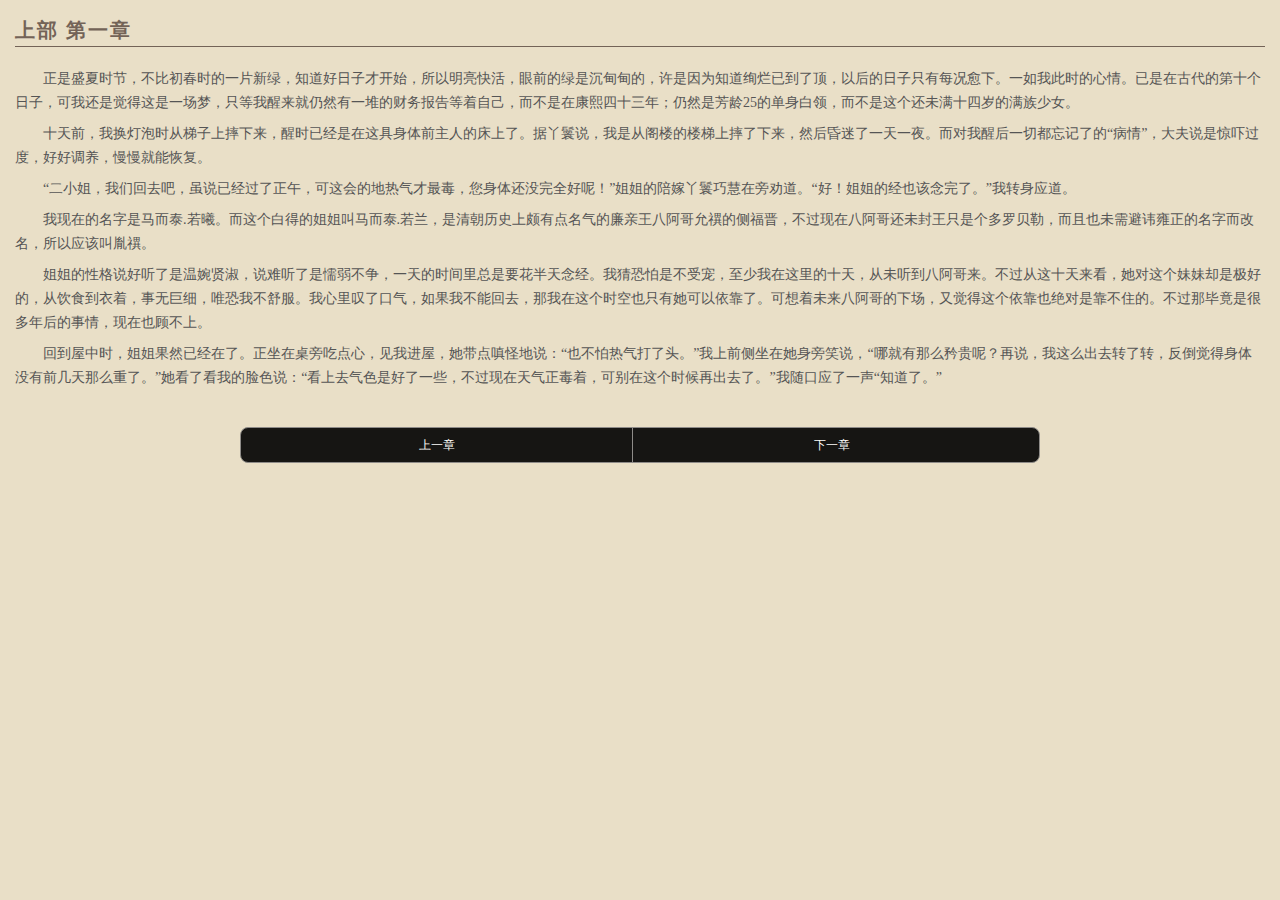
==== 慕课网学习/WebApp书城整站开发/demo.html @ 69f205f6 "muke" ====
<!DOCTYPE html>
<html ng-app="app">

	<head>
		<meta charset="utf-8">
		<meta name="viewport" content="width=device-width,initial-scale=1.0, maximum-scale=1.0, user-scalable=no,minimal-ui" />
		<meta name="format-detection" content="telephone=no" />
		<!-- 数字不识别成电话号码-->
		<title></title>
		<link rel="stylesheet" href="css/reset.css" />
		<style type="text/css">
			html {
				width: 100%;
				height: 100%;
				overflow-x: hidden;
			}
			
			body {
				text-align: left;
				width: 100%;
				overflow: hidden;
				background: #e9dfc7;
			}
			
			.m-read-content {
				font-size: 14px;
				color: #555;
				line-height: 31px;
				padding: 15px;
			}
			
			.m-read-content h4 {
				font-size: 20px;
				color: #736357;
				border-bottom: 1px solid #736357;
				letter-spacing: 2px;
				margin: 0 0 1em 0;
			}
			
			.m-read-content p {
				text-indent: 2em;
				margin: 0.5em 0;
				letter-spacing: 0px;
				line-height: 24px;
			}
			
			.m-button-bar {
				width: 70%;
				max-width: 800px;
				padding: 5px;
				margin: 0 auto;
			}
			
			.u-tab {
				height: 34px;
				margin: 10px auto;
				line-height: 34px;
				border-radius: 8px;
				border: 1px solid #858382;
				font-size: 12px;
				background: #000;
				opacity: 0.9;
			}
			
			.u-tab li {
				display: inline-block;
				width: 49%;
				text-align: center;
				color: #fff;
				border-right: 1px solid #858382;
			}
			
			.u-tab li:nth-child(2) {
				border-right: none;
			}
			
			.top-nav {
				position: fixed;
				top: 0;
				height: 50px;
				width: 100%;
				z-index: 9999;
				background: #000;
			}
			
			.icon-back {
				position: absolute;
				top: 14px;
				left: 10px;
				width: 23px;
				height: 23px;
				background: url([data-uri]);
				background-size: contain;
			}
			
			.nav-title {
				position: absolute;
				top: 16px;
				left: 42px;
				color: #d5d5d6;
			}
			
			.nav-pannel-bk {
				position: fixed;
				bottom: 70px;
				height: 135px;
				width: 100%;
				background: #000;
				opacity: 0.9;
				z-index: 10000;
			}
			
			.nav-pannel {
				position: fixed;
				bottom: 70px;
				height: 135px;
				width: 100%;
				background: none;
				color: #fff;
				z-index: 10001;
			}
			/*.nav-pannel{
				position:fixed;
				bottom:70px;
				height:135px;
				width:100%;
				background:rgba(0,0,0,0.9);				 
				z-index:10000;
				color:#fff;
			}*/
			
			.child-mod {
				padding: 5px 10px;
				margin: 15px;
			}
			
			.child-mod span {
				display: inline-block;
				padding-right: 20px;
				padding-left: 10px;
			}
			
			.font-size-button {
				background: none;
				border: 1px #8c8c8c solid;
				border-radius: 16px;
				color: #fff;
				padding: 5px 40px;
			}
			
			.child-mod button:nth-child(2) {
				margin-right: 10px;
			}
			
			.bk-container {
				position: relative;
				width: 30px;
				height: 30px;
				border-radius: 15px;
				background: #fff;
				display: inline-block;
				vertical-align: middle;
			}
			/*外圈*/
			
			.bk-container-current {
				position: absolute;
				width: 32px;
				height: 32px;
				border-radius: 16px;
				border: 1px #ff7800 solid;
				display: inline-block;
				top: -2px;
				left: -2px;
			}
			
			.bottom-nav-bk {
				position: fixed;
				bottom: 0px;
				height: 70px;
				width: 100%;
				background: #000;
				opacity: 0.9;
				z-index: 10004;
			}
			
			.bottom-nav {
				position: fixed;
				bottom: 0px;
				height: 70px;
				width: 100%;
				background: none;
				color: #fff;
				z-index: 10004;
				margin: 0 auto;
				text-align: center;
			}
			
			.bottom-nav .item {
				display: inline-block;
				width: 32%;
				text-align: center;
				margin: 0 auto;
			}
			
			.item-wrap {
				width: 26px;
				margin: 0 auto;
				position: relative;
			}
			
			.icon-text {
				position: absolute;
				top: 25px;
				font-size: 10px;
			}
			
			.icon-menu {
				position: absolute;
				top: 3px;
				left: 2px;
				width: 18px;
				height: 13px;
				background: url([data-uri]);
				background-size: contain;
			}
			
			.icon-ft {
				position: absolute;
				top: 3px;
				left: 1px;
				width: 20px;
				height: 13px;
				background: url([data-uri]);
				background-size: contain;
			}
			
			.current .icon-ft {
				position: absolute;
				top: 2px;
				left: 0px;
				width: 22px;
				height: 15px;
				background: url([data-uri]);
				background-size: contain;
			}
			
			.icon-day {
				position: absolute;
				top: 3px;
				left: 1px;
				width: 19px;
				height: 18px;
				background: url([data-uri]);
				background-size: contain;
			}
			
			.icon-night {
				position: absolute;
				top: 3px;
				left: 4px;
				width: 16px;
				height: 16px;
				background: url([data-uri]);
				background-size: contain;
			}
			.artical-action-mid{
				position:fixed;
				z-index:10002;
				width:100%;
				height:40%;
				top:30%;
			}
		</style>
	</head>

	<body>
		<div id="root" class="container">
			<div class="m-artical-action">
				<div id="action_mid"class="artical-action-mid"></div>
			</div>
			<div id="top_nav" class="top-nav" style="display: none;">
				<div class="icon-back"></div>
				<div class="nav-title">返回书架</div>
			</div>
			<div id="fiction_chapter_title">

			</div>
			<div id="fiction_container" class="m-read-content">
				<h4>上部 第一章</h4>
				<p>
					正是盛夏时节，不比初春时的一片新绿，知道好日子才开始，所以明亮快活，眼前的绿是沉甸甸的，许是因为知道绚烂已到了顶，以后的日子只有每况愈下。一如我此时的心情。已是在古代的第十个日子，可我还是觉得这是一场梦，只等我醒来就仍然有一堆的财务报告等着自己，而不是在康熙四十三年；仍然是芳龄25的单身白领，而不是这个还未满十四岁的满族少女。
				</p>
				<p>十天前，我换灯泡时从梯子上摔下来，醒时已经是在这具身体前主人的床上了。据丫鬟说，我是从阁楼的楼梯上摔了下来，然后昏迷了一天一夜。而对我醒后一切都忘记了的“病情”，大夫说是惊吓过度，好好调养，慢慢就能恢复。</p>
				<p>“二小姐，我们回去吧，虽说已经过了正午，可这会的地热气才最毒，您身体还没完全好呢！”姐姐的陪嫁丫鬟巧慧在旁劝道。“好！姐姐的经也该念完了。”我转身应道。</p>
				<p>我现在的名字是马而泰.若曦。而这个白得的姐姐叫马而泰.若兰，是清朝历史上颇有点名气的廉亲王八阿哥允禩的侧福晋，不过现在八阿哥还未封王只是个多罗贝勒，而且也未需避讳雍正的名字而改名，所以应该叫胤禩。</p>
				<p>姐姐的性格说好听了是温婉贤淑，说难听了是懦弱不争，一天的时间里总是要花半天念经。我猜恐怕是不受宠，至少我在这里的十天，从未听到八阿哥来。不过从这十天来看，她对这个妹妹却是极好的，从饮食到衣着，事无巨细，唯恐我不舒服。我心里叹了口气，如果我不能回去，那我在这个时空也只有她可以依靠了。可想着未来八阿哥的下场，又觉得这个依靠也绝对是靠不住的。不过那毕竟是很多年后的事情，现在也顾不上。</p>
				<p>回到屋中时，姐姐果然已经在了。正坐在桌旁吃点心，见我进屋，她带点嗔怪地说：“也不怕热气打了头。”我上前侧坐在她身旁笑说，“哪就有那么矜贵呢？再说，我这么出去转了转，反倒觉得身体没有前几天那么重了。”她看了看我的脸色说：“看上去气色是好了一些，不过现在天气正毒着，可别在这个时候再出去了。”我随口应了一声“知道了。”</p>
			</div>
			<div class="m-button-bar">
				<ul class="u-tab">
					<li id="prev_button">上一章</li>
					<li id="next_button">下一章</li>
				</ul>
			</div>
			<div class="nav-pannel-bk font_container" style="display: none;"></div>
			<div class="nav-pannel font_container" id="font_container" style="display: none;">
				<div class="child-mod">
					<span>字号</span>
					<button id="large_font" class="font-size-button">大</button>
					<button id="small_font" class="font-size-button">小</button>
				</div>
				<div id="bk_container" class="child-mod">
					<span>背景</span>
					<div class="bk-container">
						<div class="bk-container-current">
						</div>
					</div>
				</div>
			</div>
			<div class="bottom-nav-bk bottom_nav" style="display: none;"></div>
			<div class="bottom-nav bottom_nav" style="display: none;">
				<div id="menu_button" class="item">
					<div class="item-wrap">
						<div class="icon-menu"></div>
						<div class="icon-text">
							目录
						</div>
					</div>
				</div>
				<div id="font_button" class="item">
					<div class="item-wrap">
						<div class="icon-ft"></div>
						<div class="icon-text">
							字体
						</div>
					</div>
				</div>
				<div id="night_button" class="item">
					<div id="day-icon" class="item-wrap" style="display: none;">
						<div class="icon-day"></div>
						<div class="icon-text">
							白天
						</div>
					</div>
					<div id="night-icon" class="item-wrap">
						<div class="icon-night"></div>
						<div class="icon-text">
							夜间
						</div>
					</div>
				</div>
			</div>
		</div>
		<script src="lib/zepto.min.js"></script>
		<script>
			window.jQuery = $;
		</script>
		<script src="js/jquery.base64.js"></script>
		<script src="js/jquery.jsonp.js"></script>
		<script>
			(function() {
				var Util = (function() {
					var prefix = 'html5_reader_'
					var StorageGetter = function(key) {
						return localStorage.getItem(prefix + key);
					}
					var StorageSetter = function(key, val) {
						return localStorage.setItem(prefix + key, val);
					}
					return {
						StorageGetter: StorageGetter,
						StorageSetter: StorageSetter
					}
				})();
                
                var Dom={
                	top_nav:$('#top_nav'),
                	bottom_nav:$('.bottom_nav'),
                	font_button:$('#font_button'),
                font_container:$('.font_container'),
                bk_container:$('#bk_container'),
                }
                var Win=$(window);
                var Doc=$(document);
                
                var FictionContainer=$('#fiction_container')
                var initFontSize=Util.StorageGetter('font_size');
                initFontSize=parseInt(initFontSize);
                if(!initFontSize){
                	initFontSize=14;//初始字号
                }
                FictionContainer.css('font-size',initFontSize);
                
				function main() {
					//todo 整个项目的入口函数
					EventHanlder();
				}

				function ReaderModel() {
					//todo 实现和阅读器相关的数据交互的方法
				}

				function ReaderBaseFrame() {
					//todo 渲染基本的UI结构
				}

				function EventHanlder() {
					//todo 交互的事件绑定
					//touch
					//zepto tap
					//jQuery4.0之前 click 会有300ms延时
					//新版click tap
					$('#action_mid').click(function(){
						if(Dom.top_nav.css('display')=='none'){
							Dom.bottom_nav.show();
							Dom.top_nav.show();
						}else{
							Dom.bottom_nav.hide();
							Dom.top_nav.hide();
							Dom.font_container.hide();
							Dom.font_button.removeClass('current');
						}
					});
					 Dom.font_button.click(function(){
						if(Dom.font_container.css('display')=='none'){
							Dom.font_container.show();
							Dom.font_button.addClass('current');
						}else{
							Dom.font_container.hide();
							Dom.font_button.removeClass('current');
						}
					});
					$('#night_button').click(function(){
						//TODO 触发背景切换的事件
					});
					
					//字体放大
					$('#large_font').click(function(){
						if(initFontSize>20){
							return;
						}
						initFontSize+=1;
						FictionContainer.css('font-size',initFontSize);
						Util.StorageSetter('font_size',initFontSize);
					});
					//字体缩小
					$('#small_font').click(function(){
						if(initFontSize<12){
							return;
						}
						initFontSize-=1;
						FictionContainer.css('font-size',initFontSize);
						Util.StorageSetter('font_size',initFontSize);
					});
					
					Win.scroll(function(){
						Dom.bottom_nav.hide();
						Dom.top_nav.hide();
						Dom.font_container.hide();
						Dom.font_button.removeClass('current');
					});
				}

				main();
			})();
		</script>
	</body>

</html>
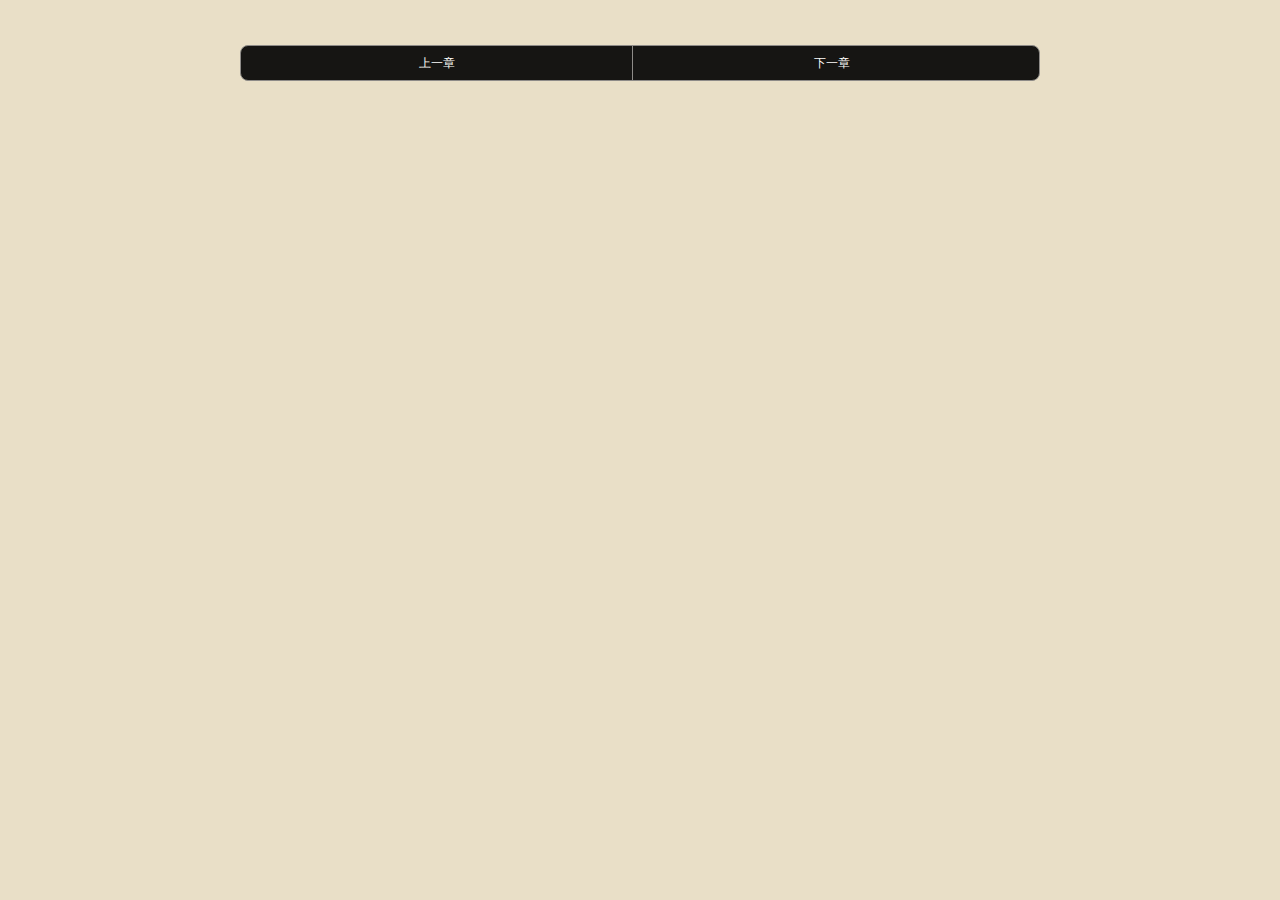
==== commit 4687cdaa: "基本完成。" ====
--- a/慕课网学习/WebApp书城整站开发/demo.html
+++ b/慕课网学习/WebApp书城整站开发/demo.html
@@ -287,7 +287,7 @@
 
 			</div>
 			<div id="fiction_container" class="m-read-content">
-				<h4>上部 第一章</h4>
+				<!--<h4>上部 第一章</h4>
 				<p>
 					正是盛夏时节，不比初春时的一片新绿，知道好日子才开始，所以明亮快活，眼前的绿是沉甸甸的，许是因为知道绚烂已到了顶，以后的日子只有每况愈下。一如我此时的心情。已是在古代的第十个日子，可我还是觉得这是一场梦，只等我醒来就仍然有一堆的财务报告等着自己，而不是在康熙四十三年；仍然是芳龄25的单身白领，而不是这个还未满十四岁的满族少女。
 				</p>
@@ -295,7 +295,7 @@
 				<p>“二小姐，我们回去吧，虽说已经过了正午，可这会的地热气才最毒，您身体还没完全好呢！”姐姐的陪嫁丫鬟巧慧在旁劝道。“好！姐姐的经也该念完了。”我转身应道。</p>
 				<p>我现在的名字是马而泰.若曦。而这个白得的姐姐叫马而泰.若兰，是清朝历史上颇有点名气的廉亲王八阿哥允禩的侧福晋，不过现在八阿哥还未封王只是个多罗贝勒，而且也未需避讳雍正的名字而改名，所以应该叫胤禩。</p>
 				<p>姐姐的性格说好听了是温婉贤淑，说难听了是懦弱不争，一天的时间里总是要花半天念经。我猜恐怕是不受宠，至少我在这里的十天，从未听到八阿哥来。不过从这十天来看，她对这个妹妹却是极好的，从饮食到衣着，事无巨细，唯恐我不舒服。我心里叹了口气，如果我不能回去，那我在这个时空也只有她可以依靠了。可想着未来八阿哥的下场，又觉得这个依靠也绝对是靠不住的。不过那毕竟是很多年后的事情，现在也顾不上。</p>
-				<p>回到屋中时，姐姐果然已经在了。正坐在桌旁吃点心，见我进屋，她带点嗔怪地说：“也不怕热气打了头。”我上前侧坐在她身旁笑说，“哪就有那么矜贵呢？再说，我这么出去转了转，反倒觉得身体没有前几天那么重了。”她看了看我的脸色说：“看上去气色是好了一些，不过现在天气正毒着，可别在这个时候再出去了。”我随口应了一声“知道了。”</p>
+				<p>回到屋中时，姐姐果然已经在了。正坐在桌旁吃点心，见我进屋，她带点嗔怪地说：“也不怕热气打了头。”我上前侧坐在她身旁笑说，“哪就有那么矜贵呢？再说，我这么出去转了转，反倒觉得身体没有前几天那么重了。”她看了看我的脸色说：“看上去气色是好了一些，不过现在天气正毒着，可别在这个时候再出去了。”我随口应了一声“知道了。”</p>-->
 			</div>
 			<div class="m-button-bar">
 				<ul class="u-tab">
@@ -368,7 +368,21 @@
 					var StorageSetter = function(key, val) {
 						return localStorage.setItem(prefix + key, val);
 					}
+					var getBSONP=function(url,callback){
+						return $.jsonp({
+							url:url,
+							cache:true,
+							callback:'duokan_fiction_chapter',
+							success:function(result){
+								//debugger;
+								var data=$.base64.decode(result);
+								var json=decodeURIComponent(escape(data));
+								callback(json);
+							}
+						})
+					}
 					return {
+						getBSONP:getBSONP,
 						StorageGetter: StorageGetter,
 						StorageSetter: StorageSetter
 					}
@@ -384,6 +398,9 @@
                 var Win=$(window);
                 var Doc=$(document);
                 
+                
+                var readerModel;
+                var readerUI;
                 var FictionContainer=$('#fiction_container')
                 var initFontSize=Util.StorageGetter('font_size');
                 initFontSize=parseInt(initFontSize);
@@ -394,15 +411,88 @@
                 
 				function main() {
 					//todo 整个项目的入口函数
+					readerModel=ReaderModel();
+					readerUI=ReaderBaseFrame(FictionContainer);
+					readerModel.init(function(data){
+						 readerUI(data);
+					});
 					EventHanlder();
 				}
 
 				function ReaderModel() {
 					//todo 实现和阅读器相关的数据交互的方法
+					var Chapter_id;
+					var ChapterTotal;
+					var init=function(UIcallback){
+						getFictionInfo(function(){
+							getCurChapterContent(Chapter_id,function(data){
+								//TODO
+								UIcallback && UIcallback(data);
+							});
+						})
+					}
+					var getFictionInfo=function(callback){
+						$.get('data/chapter.json',function(data){
+							//TODO 获得章节信息之后的回调
+							Chapter_id=Util.StorageGetter('last_chapter_id');
+							if(Chapter_id==null){
+							Chapter_id=data.chapters[1].chapter_id;
+							}
+							ChapterTotal=data.chapters.length;
+							callback&&callback();
+						},'json');
+					}
+					var getCurChapterContent=function(chapter_id,callback){
+						$.get('data/data'+chapter_id+'.json',function(data){
+							if(data.result==0){
+								var url=data.jsonp;
+								Util.getBSONP(url,function(data){
+									//debugger;
+									callback && callback(data);
+								});
+							}
+						},'json')
+					}
+					//获得上一章内容
+					var prevChapter=function(UIcallback){
+						Chapter_id=parseInt(Chapter_id,10);
+						if(Chapter_id==1){
+							return;
+						}
+						 Chapter_id-=1;
+						getCurChapterContent(Chapter_id,UIcallback);
+						Util.StorageSetter('last_chapter_id',Chapter_id);
+					}
+					//获得下一章内容
+					var nextChapter=function(UIcallback){
+						Chapter_id=parseInt(Chapter_id,10);
+						if(Chapter_id==ChapterTotal){
+							return;
+						}
+					    Chapter_id+=1;
+						getCurChapterContent(Chapter_id,UIcallback);
+						Util.StorageSetter('last_chapter_id',Chapter_id);
+					}
+					return{
+						init:init,
+						prevChapter:prevChapter,
+						nextChapter:nextChapter,
+					}
 				}
 
-				function ReaderBaseFrame() {
+				function ReaderBaseFrame(container) {
 					//todo 渲染基本的UI结构
+					function parseChapterData(jsonData){
+						var jsonObj=JSON.parse(jsonData);
+						var html='<h4>'+jsonObj.t+'</h4>';
+						for(var i=0;i<jsonObj.p.length;i++){
+							html+='<p>'+jsonObj.p[i]+'</p>';
+						}
+						return html;
+					}
+					return function(data){
+						container.html(parseChapterData(data));
+					}
 				}
 
 				function EventHanlder() {
@@ -460,6 +550,18 @@
 						Dom.font_container.hide();
 						Dom.font_button.removeClass('current');
 					});
+					
+					$('#prev_button').click(function(){
+						//TODO 获得章节的翻页数据->把数据拿出来渲染
+						readerModel.prevChapter(function(data){
+							readerUI(data);
+						});
+					});
+					$('#next_button').click(function(){
+						readerModel.nextChapter(function(data){
+							readerUI(data);
+						});		 
+					});
 				}
 
 				main();
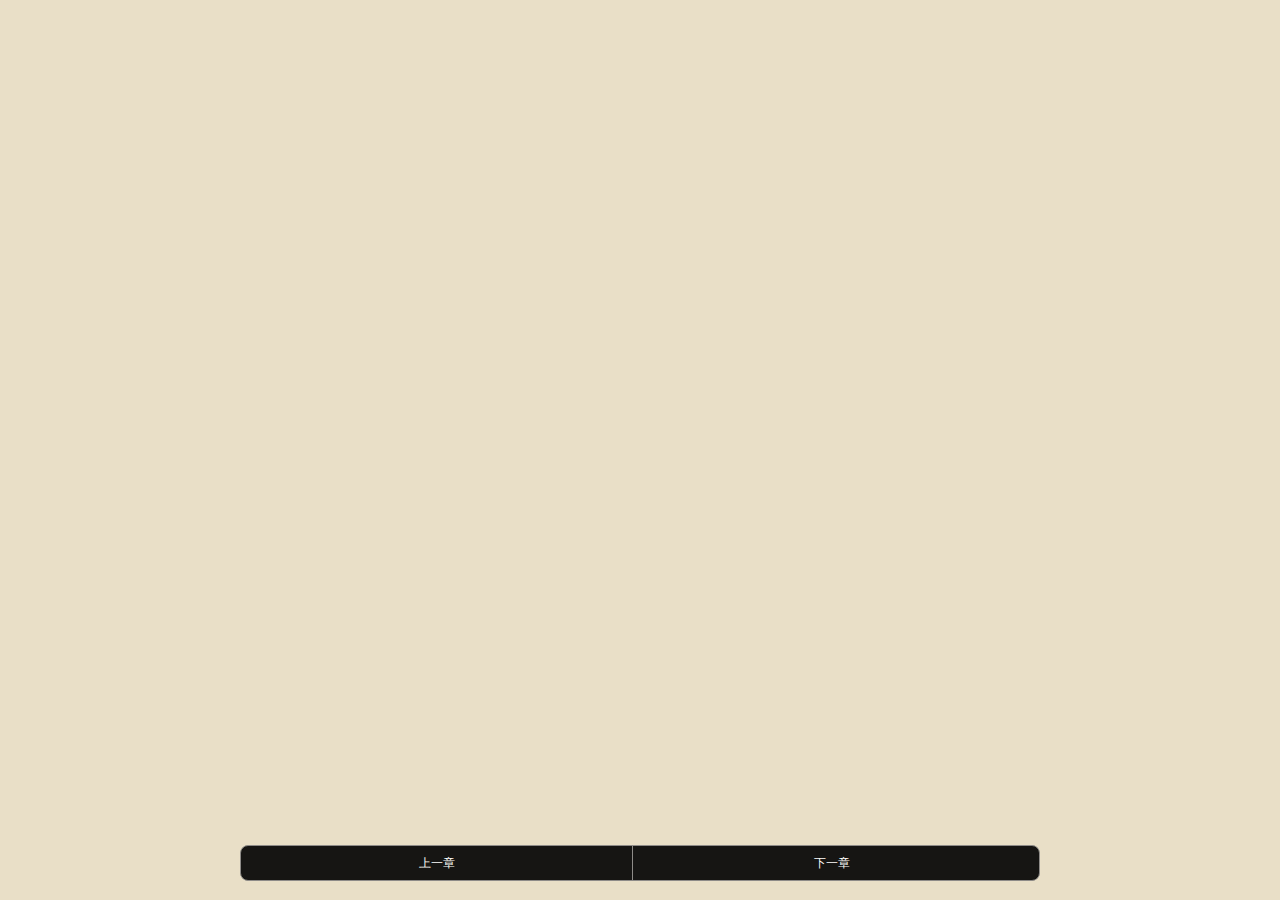
==== commit eb04ebbf: "背景颜色设置。" ====
--- a/慕课网学习/WebApp书城整站开发/demo.html
+++ b/慕课网学习/WebApp书城整站开发/demo.html
@@ -264,12 +264,13 @@
 				background: url([data-uri]);
 				background-size: contain;
 			}
-			.artical-action-mid{
-				position:fixed;
-				z-index:10002;
-				width:100%;
-				height:40%;
-				top:30%;
+			
+			.artical-action-mid {
+				position: fixed;
+				z-index: 10002;
+				width: 100%;
+				height: 40%;
+				top: 30%;
 			}
 		</style>
 	</head>
@@ -277,7 +278,7 @@
 	<body>
 		<div id="root" class="container">
 			<div class="m-artical-action">
-				<div id="action_mid"class="artical-action-mid"></div>
+				<div id="action_mid" class="artical-action-mid"></div>
 			</div>
 			<div id="top_nav" class="top-nav" style="display: none;">
 				<div class="icon-back"></div>
@@ -298,7 +299,7 @@
 				<p>回到屋中时，姐姐果然已经在了。正坐在桌旁吃点心，见我进屋，她带点嗔怪地说：“也不怕热气打了头。”我上前侧坐在她身旁笑说，“哪就有那么矜贵呢？再说，我这么出去转了转，反倒觉得身体没有前几天那么重了。”她看了看我的脸色说：“看上去气色是好了一些，不过现在天气正毒着，可别在这个时候再出去了。”我随口应了一声“知道了。”</p>-->
 			</div>
 			<div class="m-button-bar">
-				<ul class="u-tab">
+				<ul id="bottom_tool_bar_ul" class="u-tab">
 					<li id="prev_button">上一章</li>
 					<li id="next_button">下一章</li>
 				</ul>
@@ -312,10 +313,10 @@
 				</div>
 				<div id="bk_container" class="child-mod">
 					<span>背景</span>
-					<div class="bk-container">
+					<!--<div class="bk-container">
 						<div class="bk-container-current">
 						</div>
-					</div>
+					</div>-->
 				</div>
 			</div>
 			<div class="bottom-nav-bk bottom_nav" style="display: none;"></div>
@@ -337,13 +338,13 @@
 					</div>
 				</div>
 				<div id="night_button" class="item">
-					<div id="day-icon" class="item-wrap" style="display: none;">
+					<div id="day_icon" class="item-wrap" style="display: none;">
 						<div class="icon-day"></div>
 						<div class="icon-text">
 							白天
 						</div>
 					</div>
-					<div id="night-icon" class="item-wrap">
+					<div id="night_icon" class="item-wrap">
 						<div class="icon-night"></div>
 						<div class="icon-text">
 							夜间
@@ -360,6 +361,7 @@
 		<script src="js/jquery.jsonp.js"></script>
 		<script>
 			(function() {
+				'use strict';
 				var Util = (function() {
 					var prefix = 'html5_reader_'
 					var StorageGetter = function(key) {
@@ -368,131 +370,260 @@
 					var StorageSetter = function(key, val) {
 						return localStorage.setItem(prefix + key, val);
 					}
-					var getBSONP=function(url,callback){
+					//数据解密
+					var getBSONP = function(url, callback) {
 						return $.jsonp({
-							url:url,
-							cache:true,
-							callback:'duokan_fiction_chapter',
-							success:function(result){
+							url: url,
+							cache: true,
+							callback: 'duokan_fiction_chapter',
+							success: function(result) {
 								//debugger;
-								var data=$.base64.decode(result);
-								var json=decodeURIComponent(escape(data));
+								var data = $.base64.decode(result);
+								var json = decodeURIComponent(escape(data));
 								callback(json);
 							}
 						})
 					}
+
 					return {
-						getBSONP:getBSONP,
+						getBSONP: getBSONP,
 						StorageGetter: StorageGetter,
 						StorageSetter: StorageSetter
 					}
 				})();
-                
-                var Dom={
-                	top_nav:$('#top_nav'),
-                	bottom_nav:$('.bottom_nav'),
-                	font_button:$('#font_button'),
-                font_container:$('.font_container'),
-                bk_container:$('#bk_container'),
-                }
-                var Win=$(window);
-                var Doc=$(document);
-                
-                
-                var readerModel;
-                var readerUI;
-                var FictionContainer=$('#fiction_container')
-                var initFontSize=Util.StorageGetter('font_size');
-                initFontSize=parseInt(initFontSize);
-                if(!initFontSize){
-                	initFontSize=14;//初始字号
-                }
-                FictionContainer.css('font-size',initFontSize);
-                
+
+				var Dom = {
+					top_nav: $('#top_nav'),
+					bottom_nav: $('.bottom_nav'),
+					font_button: $('#font_button'),
+					font_container: $('.font_container'),
+					bk_container: $('#bk_container'),
+				}
+				var Win = $(window);
+				var Doc = $(document);
+
+				var readerModel;
+				var readerUI;
+				var FictionContainer = $('#fiction_container');
+				var NightMode=false;//是否夜间模式
+			    var initFontSize;//初始化的字体大小
+								
 				function main() {
 					//todo 整个项目的入口函数
-					readerModel=ReaderModel();
-					readerUI=ReaderBaseFrame(FictionContainer);
-					readerModel.init(function(data){
-						 readerUI(data);
-					});
+					readerModel = ReaderModel();
+					readerUI = ReaderBaseFrame(FictionContainer);
+					readerModel.init(function(data) {
+						readerUI(data);
+					});
+					BackgroundFrame();					
 					EventHanlder();
+					ModuleFontSwitch();//读取缓存					
 				}
 
 				function ReaderModel() {
 					//todo 实现和阅读器相关的数据交互的方法
 					var Chapter_id;
 					var ChapterTotal;
-					var init=function(UIcallback){
-						getFictionInfo(function(){
-							getCurChapterContent(Chapter_id,function(data){
-								//TODO
-								UIcallback && UIcallback(data);
-							});
-						})
-					}
-					var getFictionInfo=function(callback){
-						$.get('data/chapter.json',function(data){
+					var init = function(UIcallback) {
+						//						getFictionInfo(function(){
+						//							getCurChapterContent(Chapter_id,function(data){
+						//								//TODO
+						//								UIcallback && UIcallback(data);
+						//							});
+						//						})
+						getFictionInfoPromise().then(function(d) {
+							return getCurChapterContentPromise();
+						}).then(function(data) {
+							UIcallback && UIcallback(data);
+						});
+					}
+					var getFictionInfo = function(callback) {
+						$.get('data/chapter.json', function(data) {
 							//TODO 获得章节信息之后的回调
-							Chapter_id=Util.StorageGetter('last_chapter_id');
-							if(Chapter_id==null){
-							Chapter_id=data.chapters[1].chapter_id;
+							Chapter_id = Util.StorageGetter('last_chapter_id');
+							if(Chapter_id == null) {
+								Chapter_id = data.chapters[1].chapter_id;
 							}
-							ChapterTotal=data.chapters.length;
-							callback&&callback();
-						},'json');
-					}
-					var getCurChapterContent=function(chapter_id,callback){
-						$.get('data/data'+chapter_id+'.json',function(data){
-							if(data.result==0){
-								var url=data.jsonp;
-								Util.getBSONP(url,function(data){
+							ChapterTotal = data.chapters.length;
+							callback && callback();
+						}, 'json');
+					}
+
+					//promise方法
+					var getFictionInfoPromise = function() {
+						return new Promise(function(resolve, reject) {
+							$.get('data/chapter.json', function(data) {
+								//TODO 获得章节信息之后的回调
+								if(data.result == 0) {
+									Chapter_id = Util.StorageGetter('last_chapter_id');
+									if(Chapter_id == null) {
+										Chapter_id = data.chapters[1].chapter_id;
+									}
+									ChapterTotal = data.chapters.length;
+									resolve();
+								} else {
+									reject();
+								}
+							}, 'json');
+						});
+					}
+
+					var getCurChapterContent = function(chapter_id, callback) {
+						$.get('data/data' + chapter_id + '.json', function(data) {
+							if(data.result == 0) {
+								var url = data.jsonp;
+								Util.getBSONP(url, function(data) {
 									//debugger;
 									callback && callback(data);
 								});
 							}
-						},'json')
+						}, 'json')
+					}
+
+					//promise方法
+					var getCurChapterContentPromise = function() {
+						return new Promise(function(resolve, reject) {
+							$.get('data/data' + Chapter_id + '.json', function(data) {
+								if(data.result == 0) {
+									var url = data.jsonp;
+									Util.getBSONP(url, function(data) {
+										resolve(data);
+									});
+								} else {
+									reject({
+										msg: 'fail'
+									});
+								}
+							}, 'json')
+						});
 					}
 					//获得上一章内容
-					var prevChapter=function(UIcallback){
-						Chapter_id=parseInt(Chapter_id,10);
-						if(Chapter_id==1){
+					var prevChapter = function(UIcallback) {
+						Chapter_id = parseInt(Chapter_id, 10);
+						if(Chapter_id == 1) {
 							return;
 						}
-						 Chapter_id-=1;
-						getCurChapterContent(Chapter_id,UIcallback);
-						Util.StorageSetter('last_chapter_id',Chapter_id);
+						Chapter_id -= 1;
+						getCurChapterContent(Chapter_id, UIcallback);
+						Util.StorageSetter('last_chapter_id', Chapter_id);
 					}
 					//获得下一章内容
-					var nextChapter=function(UIcallback){
-						Chapter_id=parseInt(Chapter_id,10);
-						if(Chapter_id==ChapterTotal){
+					var nextChapter = function(UIcallback) {
+						Chapter_id = parseInt(Chapter_id, 10);
+						if(Chapter_id == ChapterTotal) {
 							return;
 						}
-					    Chapter_id+=1;
-						getCurChapterContent(Chapter_id,UIcallback);
-						Util.StorageSetter('last_chapter_id',Chapter_id);
-					}
-					return{
-						init:init,
-						prevChapter:prevChapter,
-						nextChapter:nextChapter,
+						Chapter_id += 1;
+						getCurChapterContent(Chapter_id, UIcallback);
+						Util.StorageSetter('last_chapter_id', Chapter_id);
+					}
+					return {
+						init: init,
+						prevChapter: prevChapter,
+						nextChapter: nextChapter,
 					}
 				}
 
 				function ReaderBaseFrame(container) {
 					//todo 渲染基本的UI结构
-					function parseChapterData(jsonData){
-						var jsonObj=JSON.parse(jsonData);
-						var html='<h4>'+jsonObj.t+'</h4>';
-						for(var i=0;i<jsonObj.p.length;i++){
-							html+='<p>'+jsonObj.p[i]+'</p>';
+					function parseChapterData(jsonData) {
+						var jsonObj = JSON.parse(jsonData);
+						var html = '<h4>' + jsonObj.t + '</h4>';
+						for(var i = 0; i < jsonObj.p.length; i++) {
+							html += '<p>' + jsonObj.p[i] + '</p>';
 						}
 						return html;
 					}
-					return function(data){
+					return function(data) {
 						container.html(parseChapterData(data));
 					}
+				}
+				
+				function BackgroundFrame(){
+					//背景渲染
+					//字体和背景的颜色表
+					var colorArr = [{
+						value: '#f7eee5',
+						name: '米白',
+						font: ''
+					}, {
+						value: '#e9dfc7',
+						name: '纸张',
+						font: '',
+						id: "font_normal"
+					}, {
+						value: '#a4a4a4',
+						name: '浅灰',
+						font: ''
+					}, {
+						value: '#cdefce',
+						name: '护眼',
+						font: ''
+					}, {
+						value: '#283548',
+						name: '灰蓝',
+						font: '#7685a2',
+						bottomcolor: '#fff'
+					}, {
+						value: '#0f1410',
+						name: '夜间',
+						font: '#4e534f',
+						bottomcolor: 'rgba(255,255,255,0.7)',
+						id: "font_night"
+					}];
+					for(var i = 0; i < colorArr.length; i++) {
+						var display = 'none';
+						Dom.bk_container.append('<div class="bk-container" id="' + colorArr[i].id + '"data-font = "' + colorArr[i].font + '"data-bottomcolor = "' + colorArr[i].bottomcolor + '"data-color = "' + colorArr[i].value + '"style = "background:' + colorArr[i].value + '" ><div class = "bk-container-current"style = "display:' + display + '" ></div><span style="display:none">' + colorArr[i].name + '</span ></div>')						 
+					}
+				}
+				//从缓存中读取的信息进行展示
+				function ModuleFontSwitch() {
+					
+					var tool_bar = Util.StorageGetter('toolbar_background_color');
+					var bottomcolor = Util.StorageGetter('bottom_color');
+					var color = Util.StorageGetter('background_color');
+					var font = Util.StorageGetter('font_color');
+					var bkCurColor = Util.StorageGetter('background_color');
+					var fontColor = Util.StorageGetter('font_color');
+					var NightMode= Util.StorageGetter('NightMode');
+								
+					FictionContainer.css('min-height', $(window).height() - 100);
+					
+					$("[data-color='"+color+"']").trigger('click');
+					//debugger;
+//					if (bottomcolor) {
+//						$('#bottom_tool_bar_ul').find('li').css('color', bottomcolor);
+//					}
+//
+//					if (color) {
+//						$('body').css('background-color', color);
+//					}
+//
+//					if (font) {
+//						$('.m-read-content').css('color', font);
+//					}
+					
+					//夜间模式
+//						if (fontColor == '#4e534f') {
+//							NightMode = true;
+//							$('#day_icon').show();
+//							$('#night_icon').hide();
+//							$('#bottom_tool_bar_ul').css('opacity', '0.6');
+//						}
+						//debugger;
+//					if(NightMode=="true"){
+//						$('#font_night').trigger('click');							
+//					}else{			 					 
+//						$("[data-color='"+color+"']").trigger('click');	 
+//					}
+						
+					//字体设置信息
+					initFontSize = Util.StorageGetter('font_size');
+					initFontSize = parseInt(initFontSize);
+					if(!initFontSize) {
+						initFontSize = 14; //初始字号
+					}
+					FictionContainer.css('font-size', initFontSize);
 				}
 
 				function EventHanlder() {
@@ -501,66 +632,150 @@
 					//zepto tap
 					//jQuery4.0之前 click 会有300ms延时
 					//新版click tap
-					$('#action_mid').click(function(){
-						if(Dom.top_nav.css('display')=='none'){
+					
+					//屏幕中央事件
+					$('#action_mid').click(function() {
+						if(Dom.top_nav.css('display') == 'none') {
 							Dom.bottom_nav.show();
 							Dom.top_nav.show();
-						}else{
+						} else {
 							Dom.bottom_nav.hide();
 							Dom.top_nav.hide();
 							Dom.font_container.hide();
 							Dom.font_button.removeClass('current');
 						}
 					});
-					 Dom.font_button.click(function(){
-						if(Dom.font_container.css('display')=='none'){
+					
+					//字体按钮
+					Dom.font_button.click(function() {
+						if(Dom.font_container.css('display') == 'none') {
 							Dom.font_container.show();
 							Dom.font_button.addClass('current');
-						}else{
+						} else {
 							Dom.font_container.hide();
 							Dom.font_button.removeClass('current');
 						}
 					});
-					$('#night_button').click(function(){
+					
+					//夜间和白天模式的转化
+					$('#night_button').click(function() {
 						//TODO 触发背景切换的事件
-					});
-					
+						//debugger;
+						if(NightMode){
+//							$('#day_icon').hide();
+//							$('#night_icon').show();
+							$('#font_normal').trigger('click');
+							//NightMode = false;						 
+						}else{
+//							$('#day_icon').show();
+//							$('#night_icon').hide();
+							$('#font_night').trigger('click');
+							//NightMode =true;		 
+						}
+					});
+					
+					//背景颜色的信息设置
+//					$('.bk-container').click(function() {
+//						//debugger;
+//						var color=$(this).data('color');
+//						var font=$(this).data('font');
+//						var bottomcolor=$(this).data('bottomcolor');
+//						var tool_bar=font; 
+//						Dom.bk_container.find('.bk-container-current').hide();
+//						$(this).find('.bk-container-current').show();
+//					});		 
+					Dom.bk_container.delegate('.bk-container','click',function(){
+						//debugger;
+						var color=$(this).data('color');
+						var font=$(this).data('font');
+						var bottomcolor=$(this).data('bottomcolor');
+						var tool_bar=font; 
+						Dom.bk_container.find('.bk-container-current').hide();
+						$(this).find('.bk-container-current').show();
+						if(!font){
+							font='#555';
+						}
+						if(!tool_bar){
+							tool_bar='#fbfcfc';
+						}
+						if(bottomcolor && bottomcolor!="undefined"){
+							$('#bottom_tool_bar_ul').find('li').css('color',bottomcolor);
+						}else{
+							$('#bottom_tool_bar_ul').find('li').css('color','#a9a9a9');
+						}
+						$('body').css('background-color',color);
+						$('.m-read-content').css('color', font);
+						
+						Util.StorageSetter('toolbar_background_color', tool_bar);
+						Util.StorageSetter('bottom_color', bottomcolor);
+						Util.StorageSetter('background_color', color);
+						Util.StorageSetter('font_color', font);
+						//debugger;
+						var fontColor = Util.StorageGetter('font_color');			
+						//夜间模式
+						if(fontColor=='#4e534f'){
+							NightMode=true;
+							$('#day_icon').show();
+							$('#night_icon').hide();
+							$('#bottom_tool_bar_ul').css('opacity', '0.6');
+						}else{
+							NightMode = false;
+							$('#day_icon').hide();
+							$('#night_icon').show();
+							$('#bottom_tool_bar_ul').css('opacity', '0.9');
+						}
+						//我写的
+						//Util.StorageSetter('NightMode', NightMode);
+					});
+					
+					//字号的信息设置
+					//按钮的多态样式效果		
+					$('.font-size-button').on('touchstart', function() {
+						$(this).css('background', 'rgba(255,255,255,0.3)');
+					}).on('touchmove', function() {
+						$(this).css('background', 'none');
+					}).on('touchend', function() {
+						$(this).css('background', 'none');
+					});
+						
 					//字体放大
-					$('#large_font').click(function(){
-						if(initFontSize>20){
+					$('#large_font').click(function() {						 
+						if(initFontSize > 20) {
 							return;
 						}
-						initFontSize+=1;
-						FictionContainer.css('font-size',initFontSize);
-						Util.StorageSetter('font_size',initFontSize);
+						initFontSize += 1;
+						FictionContainer.css('font-size', initFontSize);
+						Util.StorageSetter('font_size', initFontSize);
 					});
 					//字体缩小
-					$('#small_font').click(function(){
-						if(initFontSize<12){
+					$('#small_font').click(function() {
+						if(initFontSize < 12) {
 							return;
 						}
-						initFontSize-=1;
-						FictionContainer.css('font-size',initFontSize);
-						Util.StorageSetter('font_size',initFontSize);
-					});
-					
-					Win.scroll(function(){
+						initFontSize -= 1;
+						FictionContainer.css('font-size', initFontSize);
+						Util.StorageSetter('font_size', initFontSize);
+					});
+					
+					//对屏幕的滚动监控
+					Win.scroll(function() {
 						Dom.bottom_nav.hide();
 						Dom.top_nav.hide();
 						Dom.font_container.hide();
 						Dom.font_button.removeClass('current');
 					});
 					
-					$('#prev_button').click(function(){
+					//章节翻页
+					$('#prev_button').click(function() {
 						//TODO 获得章节的翻页数据->把数据拿出来渲染
-						readerModel.prevChapter(function(data){
+						readerModel.prevChapter(function(data) {
 							readerUI(data);
 						});
 					});
-					$('#next_button').click(function(){
-						readerModel.nextChapter(function(data){
+					$('#next_button').click(function() {
+						readerModel.nextChapter(function(data) {
 							readerUI(data);
-						});		 
+						});
 					});
 				}
 
